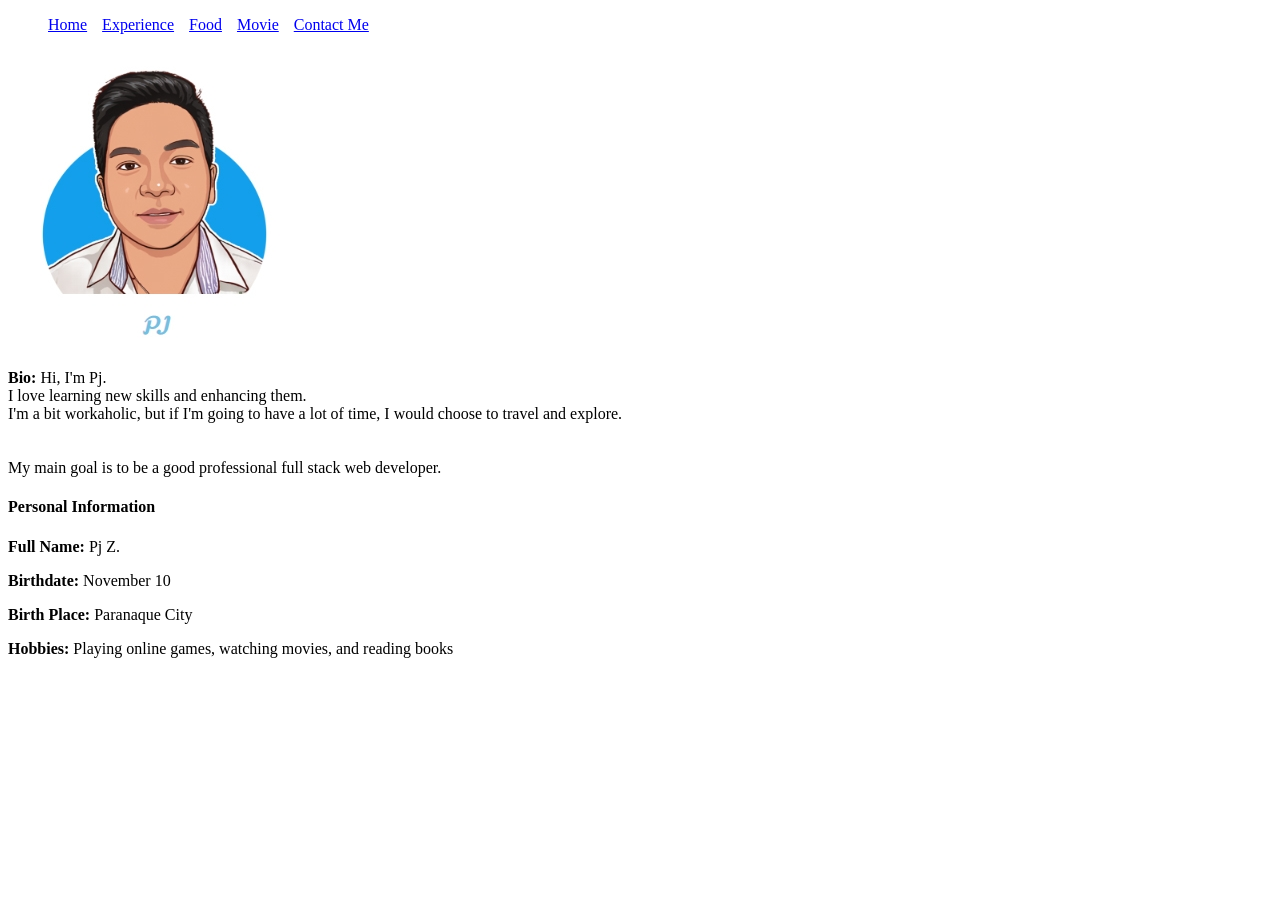
==== 0 - Activities/HTML/portfolio/index.html @ 80068333 "added all files and codes" ====
<!DOCTYPE html>
<html lang="en">
  <head>
    <meta charset="UTF-8" />
    <meta name="viewport" content="width=device-width, initial-scale=1.0" />
    <title>Activity #1</title>

    <style>
      ul {
        list-style-type: none;
        display: flex;
        flex-direction: row;
        gap: 15px;
      }
      div {
        margin: 0 auto;
      }
    </style>
  </head>
  <body>
    <div>
      <ul>
        <li><a href="index.html">Home</a></li>
        <li><a href="experience.html">Experience</a></li>
        <li><a href="food.html">Food</a></li>
        <li><a href="movie.html">Movie</a></li>
        <li><a href="#">Contact Me</a></li>
      </ul>

      <img src="images/Pj.jpg" alt="Pj's Selfie" width="300" height="auto" />
      <br />

      <p>
        <strong>Bio:</strong> Hi, I'm Pj. <br />
        I love learning new skills and enhancing them. <br />
        I'm a bit workaholic, but if I'm going to have a lot of time, I would
        choose to travel and explore. <br /><br /><br />
        My main goal is to be a good professional full stack web developer.
      </p>

      <h4>Personal Information</h4>
      <p><strong>Full Name:</strong> Pj Z.</p>
      <p><strong>Birthdate:</strong> November 10</p>
      <p><strong>Birth Place:</strong> Paranaque City</p>
      <p>
        <strong>Hobbies:</strong> Playing online games, watching movies, and
        reading books
      </p>
    </div>
  </body>
</html>
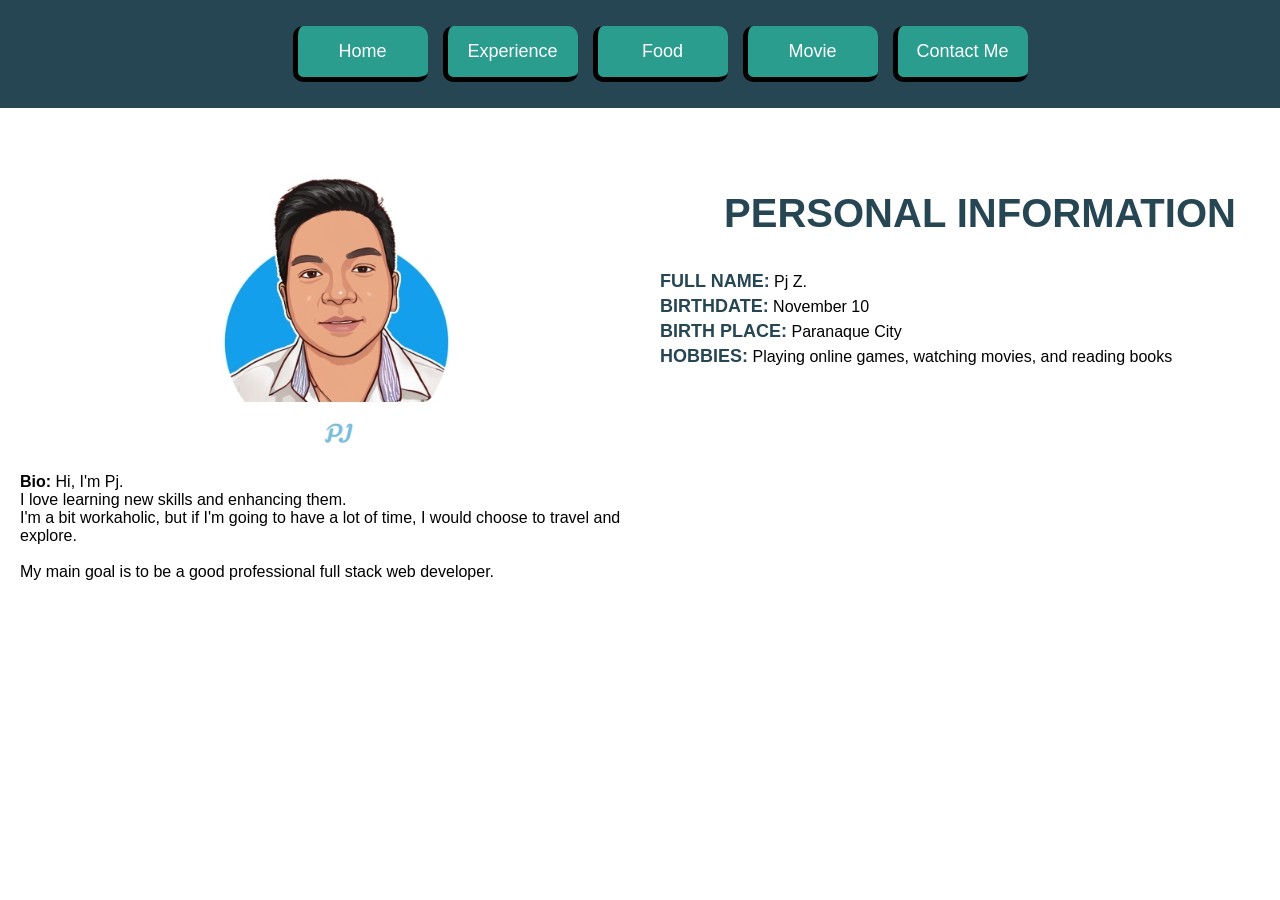
==== commit e1064860: "added new files again" ====
--- a/0 - Activities/HTML/portfolio/index.html
+++ b/0 - Activities/HTML/portfolio/index.html
@@ -3,49 +3,53 @@
   <head>
     <meta charset="UTF-8" />
     <meta name="viewport" content="width=device-width, initial-scale=1.0" />
+    <link rel="stylesheet" href="style.css" />
     <title>Activity #1</title>
-
-    <style>
-      ul {
-        list-style-type: none;
-        display: flex;
-        flex-direction: row;
-        gap: 15px;
-      }
-      div {
-        margin: 0 auto;
-      }
-    </style>
   </head>
   <body>
-    <div>
-      <ul>
-        <li><a href="index.html">Home</a></li>
-        <li><a href="experience.html">Experience</a></li>
-        <li><a href="food.html">Food</a></li>
-        <li><a href="movie.html">Movie</a></li>
-        <li><a href="#">Contact Me</a></li>
-      </ul>
+    <div class="page-container">
+      <nav class="nav-menu-container">
+        <ul>
+          <li class="menu-item"><a href="index.html">Home</a></li>
+          <li class="menu-item"><a href="experience.html">Experience</a></li>
+          <li class="menu-item"><a href="food.html">Food</a></li>
+          <li class="menu-item"><a href="movie.html">Movie</a></li>
+          <li class="menu-item"><a href="contact.html">Contact Me</a></li>
+        </ul>
+      </nav>
 
-      <img src="images/Pj.jpg" alt="Pj's Selfie" width="300" height="auto" />
-      <br />
-
-      <p>
-        <strong>Bio:</strong> Hi, I'm Pj. <br />
-        I love learning new skills and enhancing them. <br />
-        I'm a bit workaholic, but if I'm going to have a lot of time, I would
-        choose to travel and explore. <br /><br /><br />
-        My main goal is to be a good professional full stack web developer.
-      </p>
-
-      <h4>Personal Information</h4>
-      <p><strong>Full Name:</strong> Pj Z.</p>
-      <p><strong>Birthdate:</strong> November 10</p>
-      <p><strong>Birth Place:</strong> Paranaque City</p>
-      <p>
-        <strong>Hobbies:</strong> Playing online games, watching movies, and
-        reading books
-      </p>
+      <div class="page-content-container">
+        <section class="row-1">
+          <div class="row-1-wrapper col-2">
+            <div class="first-col">
+              <img
+                src="images/Pj.jpg"
+                alt="Pj's Selfie"
+                width="300"
+                height="auto"
+              />
+              <p>
+                <strong>Bio:</strong> Hi, I'm Pj. <br />
+                I love learning new skills and enhancing them. <br />
+                I'm a bit workaholic, but if I'm going to have a lot of time, I
+                would choose to travel and explore. <br /><br />
+                My main goal is to be a good professional full stack web
+                developer.
+              </p>
+            </div>
+            <div class="second-col">
+              <h1>Personal Information</h1>
+              <p><strong>Full Name:</strong> <span>Pj Z.</span></p>
+              <p><strong>Birthdate:</strong> <span>November 10</span></p>
+              <p><strong>Birth Place:</strong> <span>Paranaque City</span></p>
+              <p>
+                <strong>Hobbies:</strong> Playing online games, watching movies,
+                and reading books
+              </p>
+            </div>
+          </div>
+        </section>
+      </div>
     </div>
   </body>
 </html>
--- a/0 - Activities/HTML/portfolio/style.css
+++ b/0 - Activities/HTML/portfolio/style.css
@@ -0,0 +1,209 @@
+body {
+  margin: 0;
+  padding: 0;
+}
+* {
+  font-family: Poppins, sans-serif;
+}
+.page-container {
+  width: 100%;
+}
+.nav-menu-container {
+  margin: 0 auto;
+  display: flex;
+  justify-content: center;
+  padding: 10px;
+  background: #264653;
+}
+ul {
+  list-style-type: none;
+  display: flex;
+  flex-direction: row;
+  gap: 15px;
+}
+.menu-item {
+  padding: 15px;
+  /* padding-bottom: 10px; */
+  border-bottom: 5px solid #000;
+  border-left: 5px solid #000;
+  text-decoration: none;
+  background: #2a9d8f;
+  border-radius: 10px;
+  width: 100px;
+  text-align: center;
+}
+.menu-item a {
+  text-decoration: none;
+  font-family: Poppins, sans-serif;
+  font-size: 18px;
+  color: #fff;
+}
+.menu-item:hover a {
+  font-weight: 600;
+}
+.menu-item:hover {
+  background: #000;
+  border-bottom: 5px solid #2a9d8f;
+  border-left: 5px solid #2a9d8f;
+  cursor: pointer;
+}
+.col-2 {
+  display: flex;
+  flex-direction: row;
+}
+section {
+  width: 1500px;
+  max-width: 100%;
+  margin: 0 auto;
+  padding: 50px 20px;
+}
+.first-col {
+  display: flex;
+  flex-direction: column;
+  align-items: center;
+}
+.first-col,
+.second-col {
+  width: 50%;
+}
+.row-1 .second-col h1 {
+  text-align: center;
+  font-size: 40px;
+  text-transform: uppercase;
+  color: #264653;
+}
+.row-1 .second-col strong {
+  text-transform: uppercase;
+  font-weight: 600;
+  font-size: 18px;
+  color: #264653;
+}
+.row-1 .second-col p {
+  margin: 0;
+  line-height: 25px;
+}
+.row-1.experience-page h3 {
+  text-align: center;
+  font-size: 40px;
+}
+.row-1.experience-page table {
+  width: 100%;
+}
+.row-1.experience-page td:hover {
+  background: #0a9396;
+  color: #fff;
+  font-weight: 600;
+}
+.row-1.experience-page th {
+  height: 50px;
+  background: #001219;
+  color: #fff;
+  border: 4px dashed #94d2bd;
+}
+.row-1.experience-page table {
+  width: 100%;
+  border: none;
+}
+.row-1.experience-page td {
+  height: 40px;
+  background: #cad2c5;
+  border: none;
+  cursor: pointer;
+}
+.food-page .row-1 h1 {
+  text-align: center;
+  font-size: 40px;
+  color: #264653;
+}
+.food-page .first-col img {
+  width: 100%;
+  object-fit: cover;
+}
+.food-page .first-col {
+  display: flex;
+  justify-content: center;
+  background: #03071e;
+  border-radius: 10px;
+}
+.food-page h2 {
+  font-size: 18px;
+  color: #264653;
+}
+.food-page .second-col ul {
+  list-style-type: none;
+  display: flex;
+  flex-direction: column;
+  gap: 0;
+}
+.food-page .inside-second-col {
+  padding-left: 20px;
+}
+.movie-page h1 {
+  font-size: 40px;
+  text-align: center;
+  color: #264653;
+  text-transform: uppercase;
+}
+.inside-container-row-1 table img,
+.inside-container-row-1 table iframe,
+.inside-container-row-1 table td {
+  width: 400px;
+  height: 400px;
+}
+.inside-container-row-1 td:first-child {
+  font-size: 40px;
+  display: flex;
+  align-items: center;
+}
+
+.contact-page h2 {
+  font-size: 40px;
+  text-align: center;
+  text-transform: uppercase;
+}
+.contact-page label {
+  font-size: 20px;
+  font-weight: 600;
+  color: #264653;
+}
+.contact-page .form-group {
+  display: flex;
+  gap: 10px;
+  flex-direction: column;
+}
+
+.contact-page form {
+  width: 500px;
+  max-width: 100%;
+  margin: 0 auto;
+}
+.contact-page button {
+  margin: 20px 0;
+  width: 100%;
+}
+.contact-page input,
+.contact-page textarea {
+  margin-bottom: 10px;
+  height: 30px;
+  border: 2px solid #264653;
+  border-radius: 10px;
+}
+.contact-page textarea {
+  height: 200px;
+}
+.contact-page button {
+  margin: 20px 0;
+  width: 100%;
+  height: 45px;
+  text-transform: uppercase;
+  font-weight: 600;
+  color: #fff;
+  background: #000;
+  border-radius: 10px;
+}
+.contact-page button:hover {
+  background: #264653;
+  cursor: pointer;
+  border-bottom: 5px solid #000;
+  border-right: 5px solid #000;
+}
